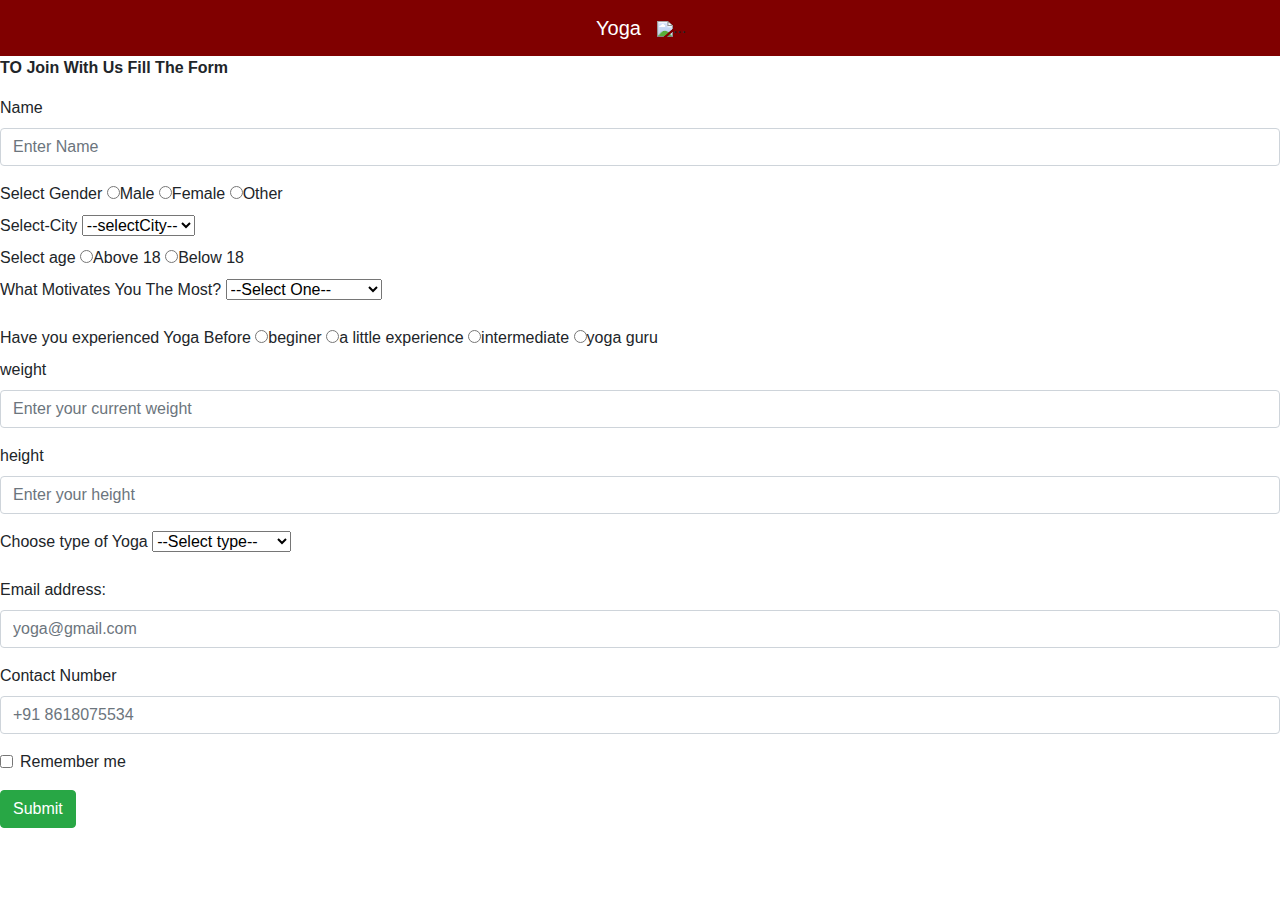
==== yoga/src/main/webapp/index.html @ d526ee21 "Servlet" ====
<!DOCTYPE html>
<html>
<head>
<meta charset="ISO-8859-1">
<title>Yoga</title>

 <link rel="stylesheet" href="https://cdn.jsdelivr.net/npm/bootstrap@4.6.2/dist/css/bootstrap.min.css">
 
 <link rel="stylesheet" href="index.css">
 
 <script>
   function register(){
	   console.log("Calling register function");
	   
	   var regButton = document.getElementById("regButton");
	   
	   regButton.style.backgroundColor='green'
	   regButton.style.color='white'
	   
	   var name = document.getElementById("name");
	   console.log(name.value)
	   
	   var nameMessage=document.getElementById("nameMessage")
	   nameMessage.innerHTML=''
	   if(name.value==''){
		   console.log("Please Enter Name")
		   nameMessage.innerHTML="Please Enter Name"
		   nameMessage.style.color='red'
		   return false;
	   }
	   
	  
       var genderMessage = document.getElementById("genderMessage")
       genderMessage.innerHTML=''

       if(document.formName.gender[0].checked==false &&
       document.formName.gender[1].checked==false &&
       document.formName.gender[2].checked==false){
           console.log("Please Enter Gender")
           genderMessage.innerHTML="Please Select Gender"
           genderMessage.style.color ='red'
           return false;
      
       }

       var genderData
       if(document.formName.gender[0].checked==true){
         console.log(genderData=document.formName.gender[0].value)
       }
       else if(document.formName.gender[1].checked==true){
          console.log( genderData=document.formName.gender[1].value)
       }
       else if(document.formName.gender[2].checked==true){
         console.log(genderData=document.formName.gender[2].value)
         return false;
       }
       
       
       console.log(document.formName.city)
       console.log(document.formName.city.value)


        var cityMessage = document.getElementById("cityMessage")
        cityMessage.innerHTML=''  
       if(document.formName.city.value=='0'){
           console.log("Please Enter City")
          
           cityMessage.innerHTML="Please select City"
           cityMessage.style.color="red"
           return false

       }
       
       var emaile=document.getElementById("email")
       var emailMessage=document.getElementById("emailMessage")
      emailMessage. innerHTML=''
               if(email.value==''){
               console.log("Please Enter EmailId")
              
               emailMessage.innerHTML='Please Enter EmailId'  
            	   emailMessage.style.color='red'
               return false  
               }
       
       var number=document.getElementById("number")
       var numberMessage=document.getElementById("numberMessage")
       numberMessage.innerHTML=''
       if(number.value==''){
         console.log("Please enter Mobile Number")
        
         numberMessage.innerHTML="Please enter Mobile Number"
         numberMessage.style.color='red'
         return false
       }
       
       var ageMessage = document.getElementById("ageMessage")
       ageMessage.innerHTML=''

       if(document.formName.age[0].checked==false &&
       document.formName.age[1].checked==false){
           console.log("Please Enter Gender")
           ageMessage.innerHTML="Please Select Gender"
        	   ageMessage.style.color ='red'
           return false;
       
       var genderData
       if(document.formName.age[0].checked==true){
         console.log(genderData=document.formName.age[0].value)
       }
       else if(document.formName.age[1].checked==true){
          console.log( genderData=document.formName.age[1].value)
          return false;
       }
       
         
       }
       

   }
 </script>
 

</head>
<body>

<nav class="navbar navbar-expand-sm "  id="yoga">
  <a id=yogalink class="navbar-brand" href="#">Yoga</a>
  <a id="yogaimg"><img src="https://static.wixstatic.com/media/d0f110_c52868ab62ab45278c13aa73b141c0fe~mv2.jpg/v1/crop/x_5,y_4,w_238,h_238/fill/w_90,h_90,al_c,q_80,usm_0.66_1.00_0.01,enc_auto/Samyak%20Yoga%20Logo%20-%20Insta_edited.jpg"></a>
  
  ...
</nav>


<p><b>TO Join With Us Fill The Form</b></p>

<form action="send" name="formName" method="post">

<div class="form-group">
    <label for="firstName">Name</label>
    <input type="text" class="form-control" placeholder="Enter Name" id="name" name="name">
    <span id="nameMessage"></span>
  </div>

  
  <div>
        <label>Select Gender</label>
        <input type = "radio" name="gender" value="male">Male
        <input type = "radio" name = "gender" value="female">Female
        <input type = "radio" name = "gender" value="other">Other
       <span id="genderMessage"></span>
    </div>
    
   <div> 
            <label>Select-City</label>
            <select name="city">
                <option value="0">--selectCity--</option>
                <option>Bangalore</option>
                <option>Hassan</option>
                <option>Mysore</option>
            </select>
            <span id="cityMessage"></span>
        </div>
		
		<div>
        <label>Select age</label>
        <input type = "radio" name ="age" value="above 18">Above 18
        <input type = "radio" name = "age" value="below 18">Below 18
        <span id="ageMessage"></span>

    </div>
    
     <div class="form-group">
			<label>What Motivates You The Most?</label> <select name="motive">
				<option value=0>--Select One--</option>
				<option>Lose Weight</option>
				<option>Improve Flexibility</option>
				<option>Health & Recovery</option>
				<option>Relieve Stress</option>
				
			</select> <span id="motivate message"></span>
		</div>
		
		<div>
        <label> Have you experienced Yoga Before</label>
        <input type = "radio" name ="experience" value="beginer">beginer
        <input type = "radio" name = "experienced" value="a little experience">a little experience
        <input type = "radio" name = "experienced" value="intermediate">intermediate
        <input type = "radio" name = "experienced" value="yoga guru">yoga guru

    </div>
    
     <div class="form-group">
    <label for="text">weight</label>
    <input type="text" class="form-control" placeholder="Enter your current weight" id="weight" name="weight">
  </div>
  
   <div class="form-group">
    <label for="text">height</label>
    <input type="text" class="form-control" placeholder="Enter your height" id="height" name="height">
  </div>
  
   <div class="form-group">
			<label>Choose type of Yoga</label> <select name="type">
				<option value=0>--Select type--</option>
				<option>KundaliYoga</option>
				<option>Power Yoga</option>
				<option>Pranayama</option>
				<option>Anusara Yoga</option>
				<option>RestorativeYoga</option>
				<option>Yin Yoga</option>
				
			</select> <span id="type message"></span>
		</div>
	
  
    
    
    
  <div class="form-group">
    <label for="email">Email address:</label>
    <input type="email" class="form-control" placeholder="yoga@gmail.com" id="email" name="email">
    <span id="emailMessage"></span>
  </div>
  <div class="form-group">
    <label for="number">Contact Number</label>
    <input type="number" class="form-control" placeholder="+91 8618075534" id="number" name="number">
    <span id="numberMessage"></span>
  </div>
 
 
  <div class="form-group form-check">
    <label class="form-check-label">
      <input class="form-check-input" type="checkbox"> Remember me
    </label>
  </div>
 <button type="submit" class="btn btn-success" onclick="register()" id="regButton">Submit</button>
</form>

</body>
</html>
---- yoga/src/main/webapp/index.css ----
@charset "ISO-8859-1";

#yoga{
	background-color: #800000;
	
}

#yogalink{
	padding-left: 580px;
	text-align: center;
	text-transform: capitalize;
	color: #ffffff;
	
}


body{
	background-image: url("https://img.freepik.com/free-vector/silhouette-female-yoga-pose-against-mandala-design_1048-13082.jpg?w=740&t=st=1689084417~exp=1689085017~hmac=d116d8ba3b6a5efc776867480a4371300afeb1c27c035e3c24a3161d183f5700");
}
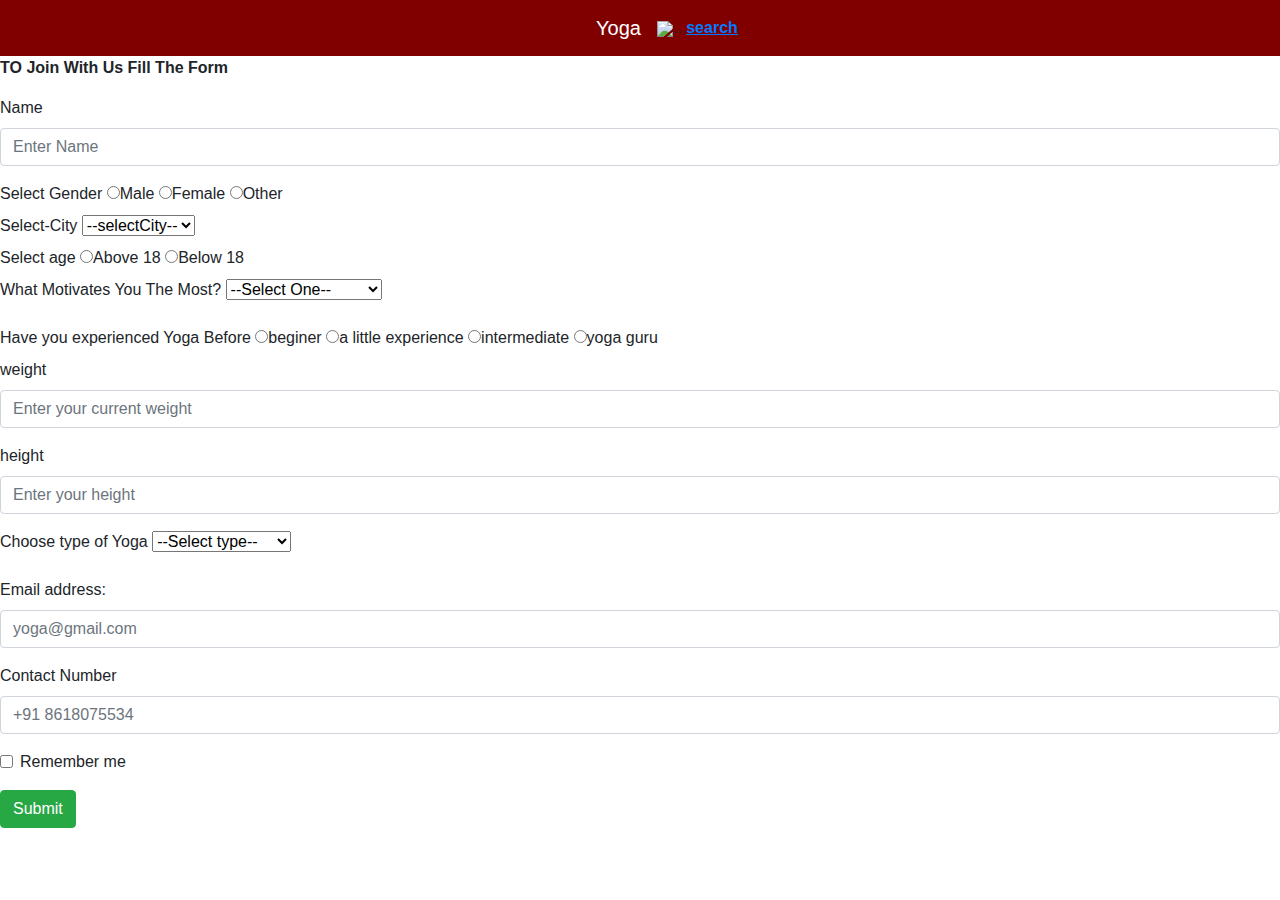
==== commit 6e90b438: "AdvanceJava" ====
--- a/yoga/src/main/webapp/index.html
+++ b/yoga/src/main/webapp/index.html
@@ -128,6 +128,9 @@
   <a id="yogaimg"><img src="https://static.wixstatic.com/media/d0f110_c52868ab62ab45278c13aa73b141c0fe~mv2.jpg/v1/crop/x_5,y_4,w_238,h_238/fill/w_90,h_90,al_c,q_80,usm_0.66_1.00_0.01,enc_auto/Samyak%20Yoga%20Logo%20-%20Insta_edited.jpg"></a>
   
   ...
+  
+  
+  <a  id="seacrh" href="searchyoga.html" target="_blank"><u><b>search</b></u></a>
 </nav>
 
 
@@ -236,5 +239,9 @@
  <button type="submit" class="btn btn-success" onclick="register()" id="regButton">Submit</button>
 </form>
 
+
+
+
+
 </body>
 </html>